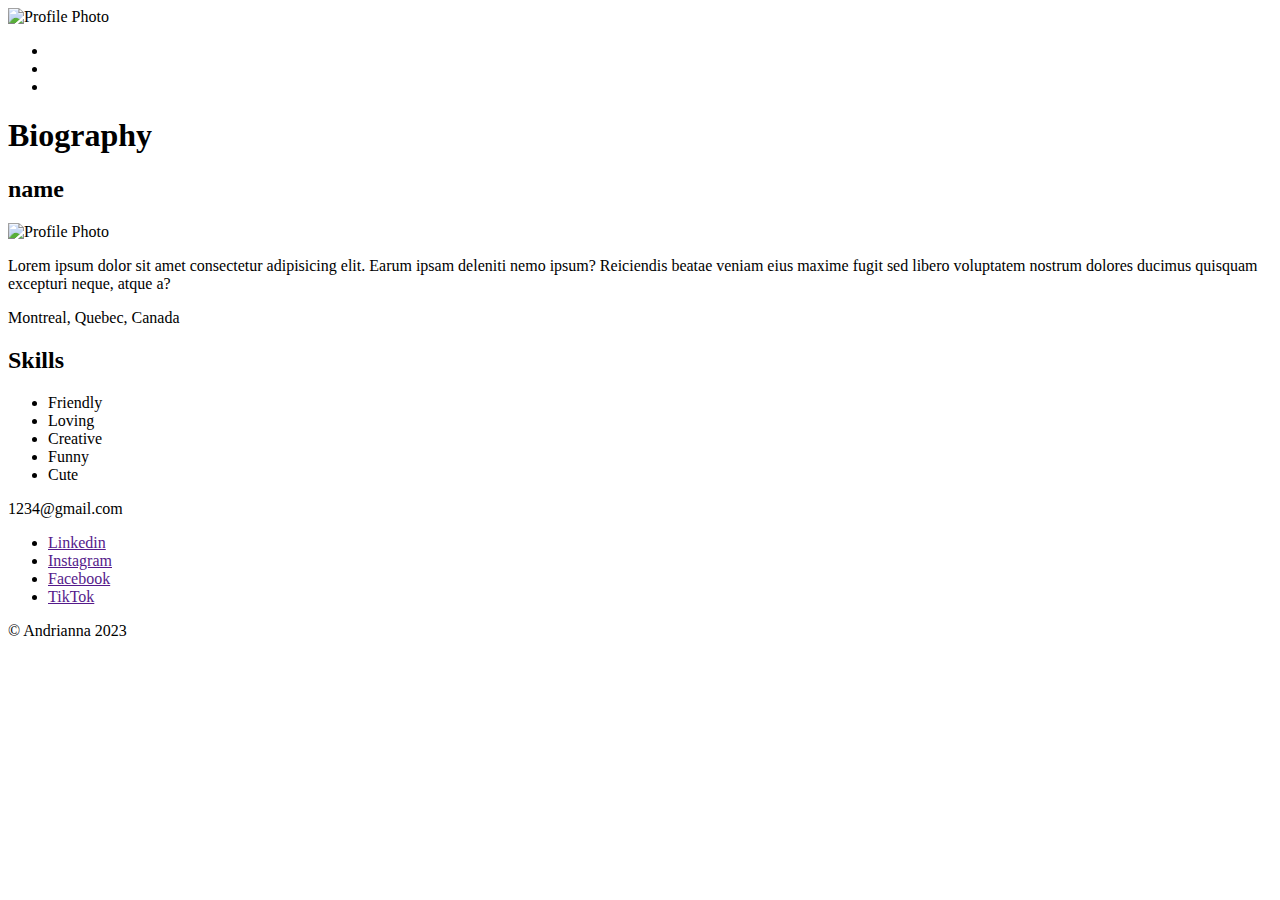
==== template-demo.html @ 34067ecd "add template-demo" ====
<!DOCTYPE html>
<html lang="en">
<head>
    <meta charset="UTF-8">
    <meta name="viewport" content="width=device-width, initial-scale=1.0">
    <title>Template</title>
</head>
<body>

    <header>
        <img src="https://placehold.co/400x400" alt="Profile Photo">
        <nav>
            <ul>
                <li><a href=""></a></li>
                <li><a href=""></a></li>
                <li><a href=""></a></li>
            </ul>
        </nav>
    </header>

    <main>
        <h1>Biography</h1>
        <h2>name</h2>
        <img src="https://placehold.co/400x400" alt="Profile Photo">
        <p>Lorem ipsum dolor sit amet consectetur adipisicing elit. Earum ipsam deleniti nemo ipsum? Reiciendis beatae veniam eius maxime fugit sed libero voluptatem nostrum dolores ducimus quisquam excepturi neque, atque a?</p>
        <p>Montreal, Quebec, Canada</p>
        <h2>Skills</h2>
        <ul>
            <li>Friendly</li>
            <li>Loving</li>
            <li>Creative</li>
            <li>Funny</li>
            <li>Cute</li>
        </ul>
    </main>

    <footer>
        <sections>1234@gmail.com</sections>
        <sections><ul>
            <li><a href="">Linkedin</a></li>
            <li><a href="">Instagram</a></li>
            <li><a href="">Facebook</a></li>
            <li><a href="">TikTok</a></li>
        </ul></sections>
        <sections>&copy; Andrianna 2023</sections>
    </footer>

</body>
</html>
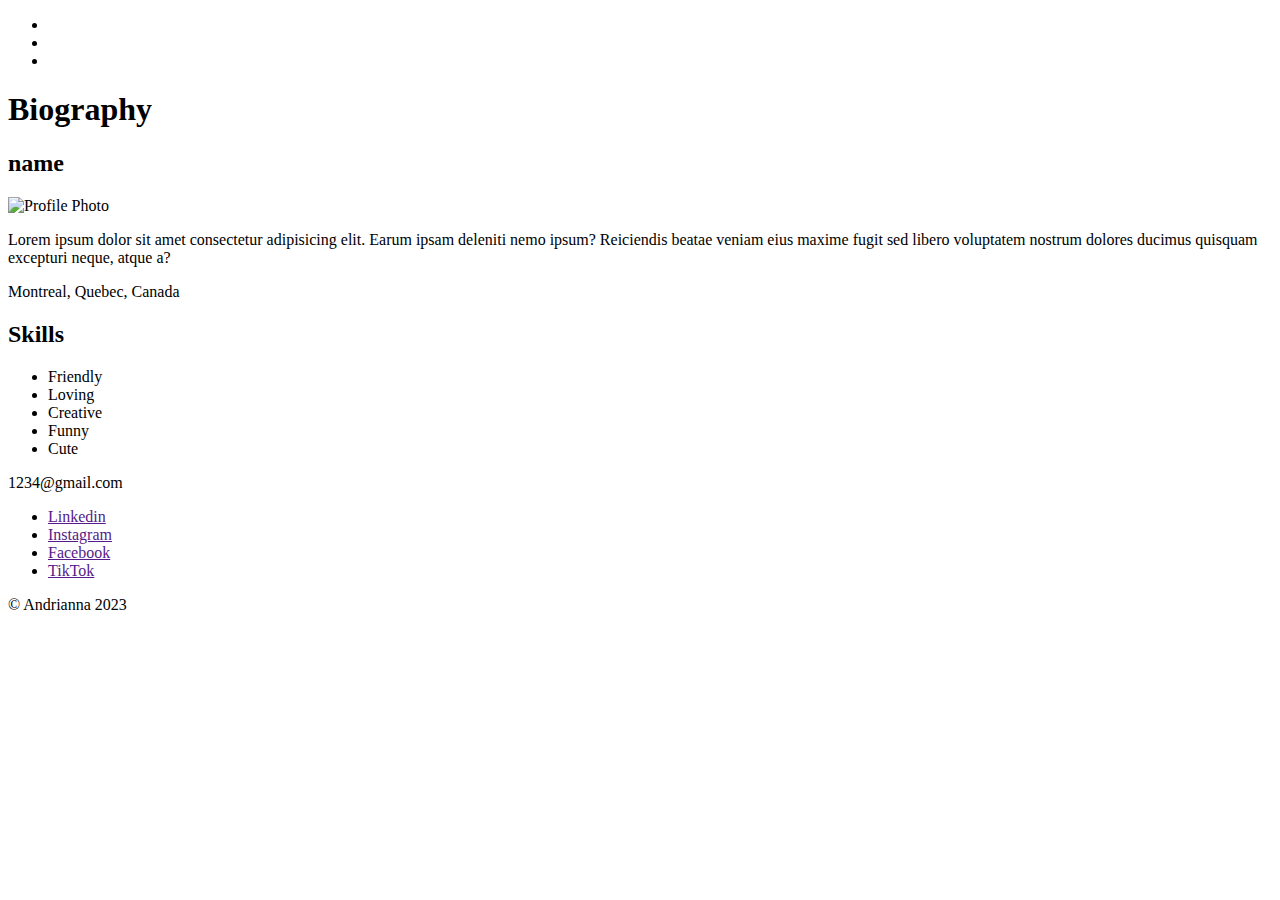
==== commit b70070c0: "add template-demo" ====
--- a/template-demo.html
+++ b/template-demo.html
@@ -8,7 +8,6 @@
 <body>
 
     <header>
-        <img src="https://placehold.co/400x400" alt="Profile Photo">
         <nav>
             <ul>
                 <li><a href=""></a></li>
